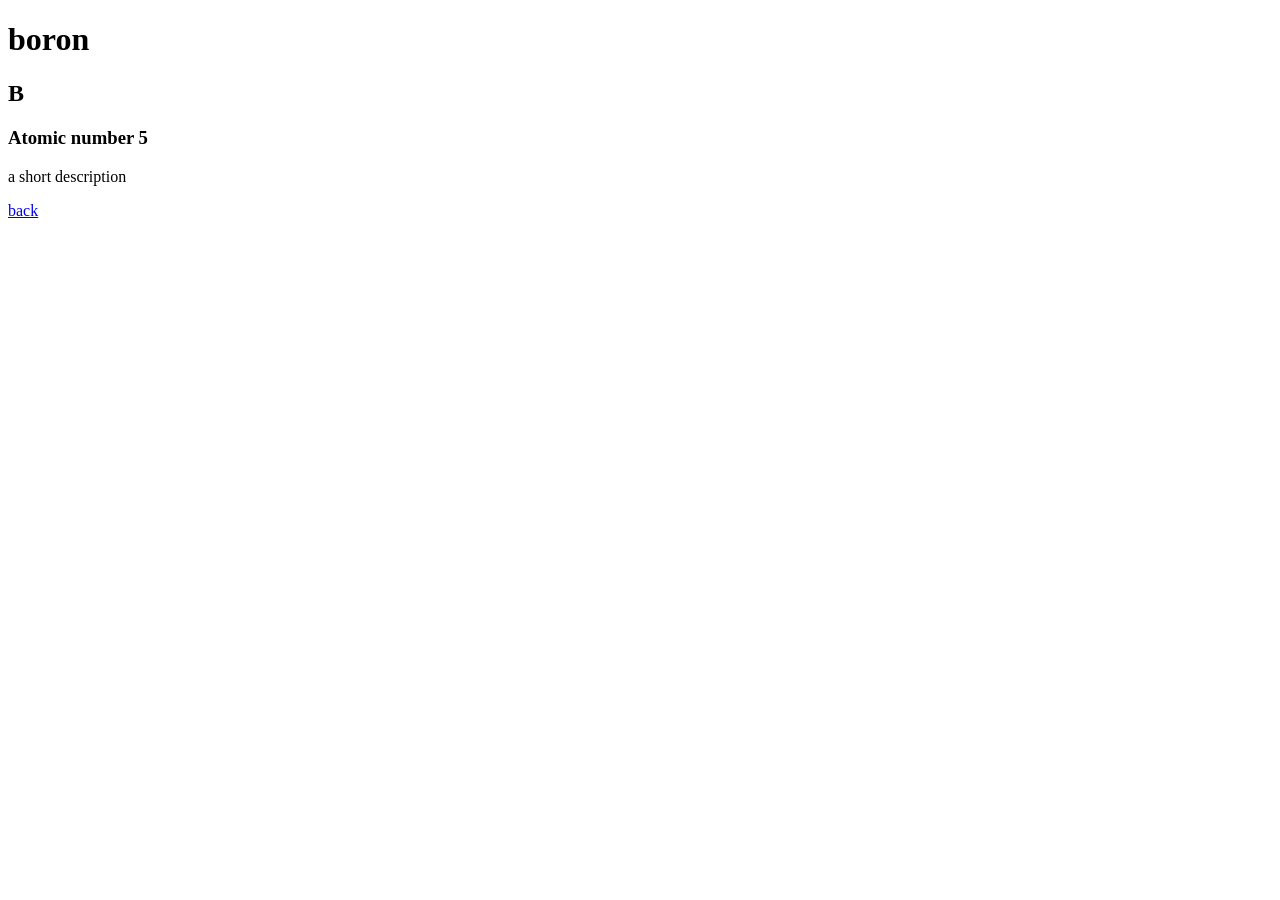
==== public/boron.html @ e9d111e6 "Implement POST request" ====
<!DOCTYPE html>
<html lang="en">
<head>
  <meta charset="UTF-8">
  <title>The Elements - boron</title>
  <link rel="stylesheet" href="/css/styles.css">
</head>
<body>
  <h1>boron</h1>
  <h2>B</h2>
  <h3>Atomic number 5</h3>
  <p>a short description</p>
  <p><a href="/">back</a></p>
</body>
</html>
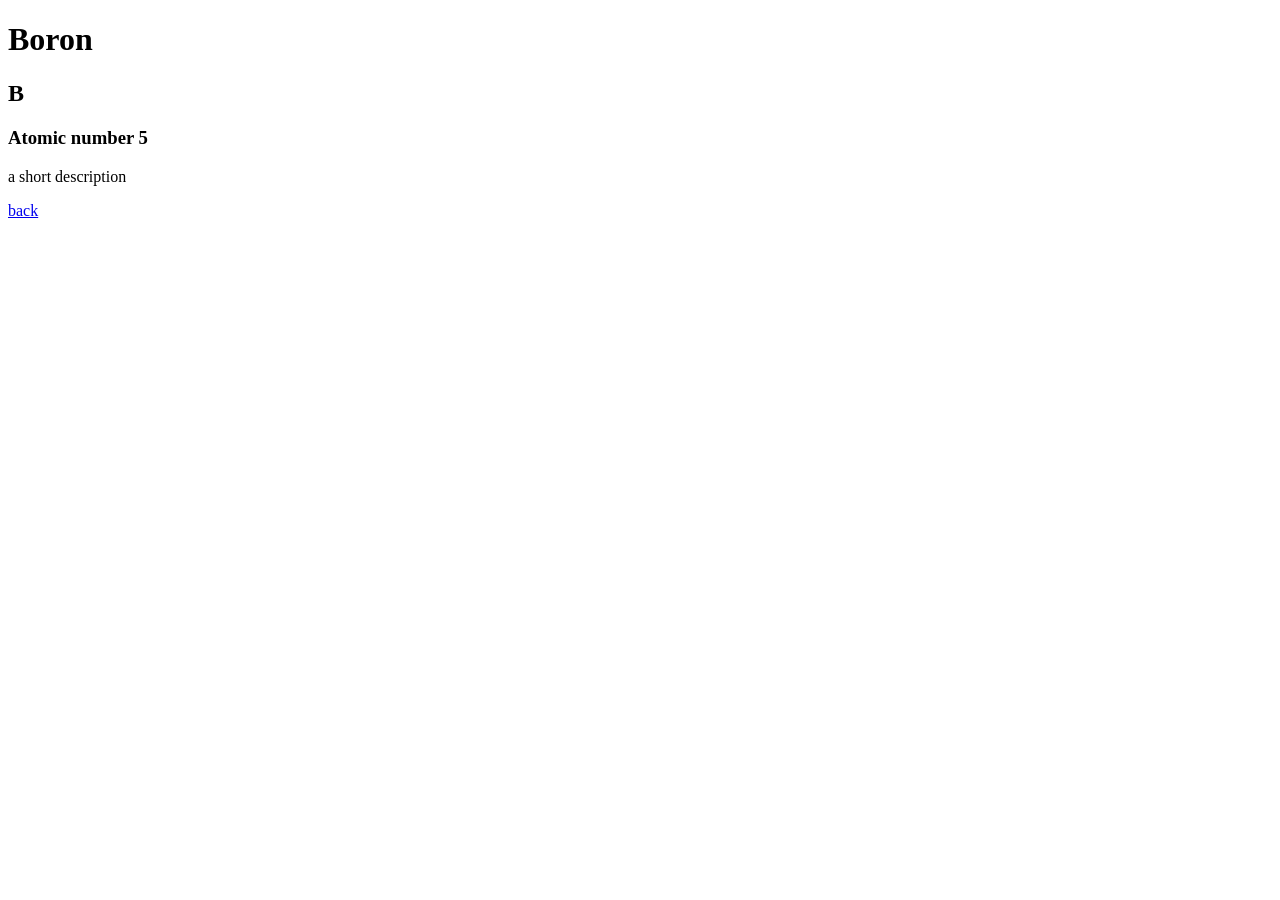
==== commit d426bea3: "Implement PUT request" ====
--- a/public/boron.html
+++ b/public/boron.html
@@ -2,11 +2,11 @@
 <html lang="en">
 <head>
   <meta charset="UTF-8">
-  <title>The Elements - boron</title>
+  <title>The Elements - Boron</title>
   <link rel="stylesheet" href="/css/styles.css">
 </head>
 <body>
-  <h1>boron</h1>
+  <h1>Boron</h1>
   <h2>B</h2>
   <h3>Atomic number 5</h3>
   <p>a short description</p>
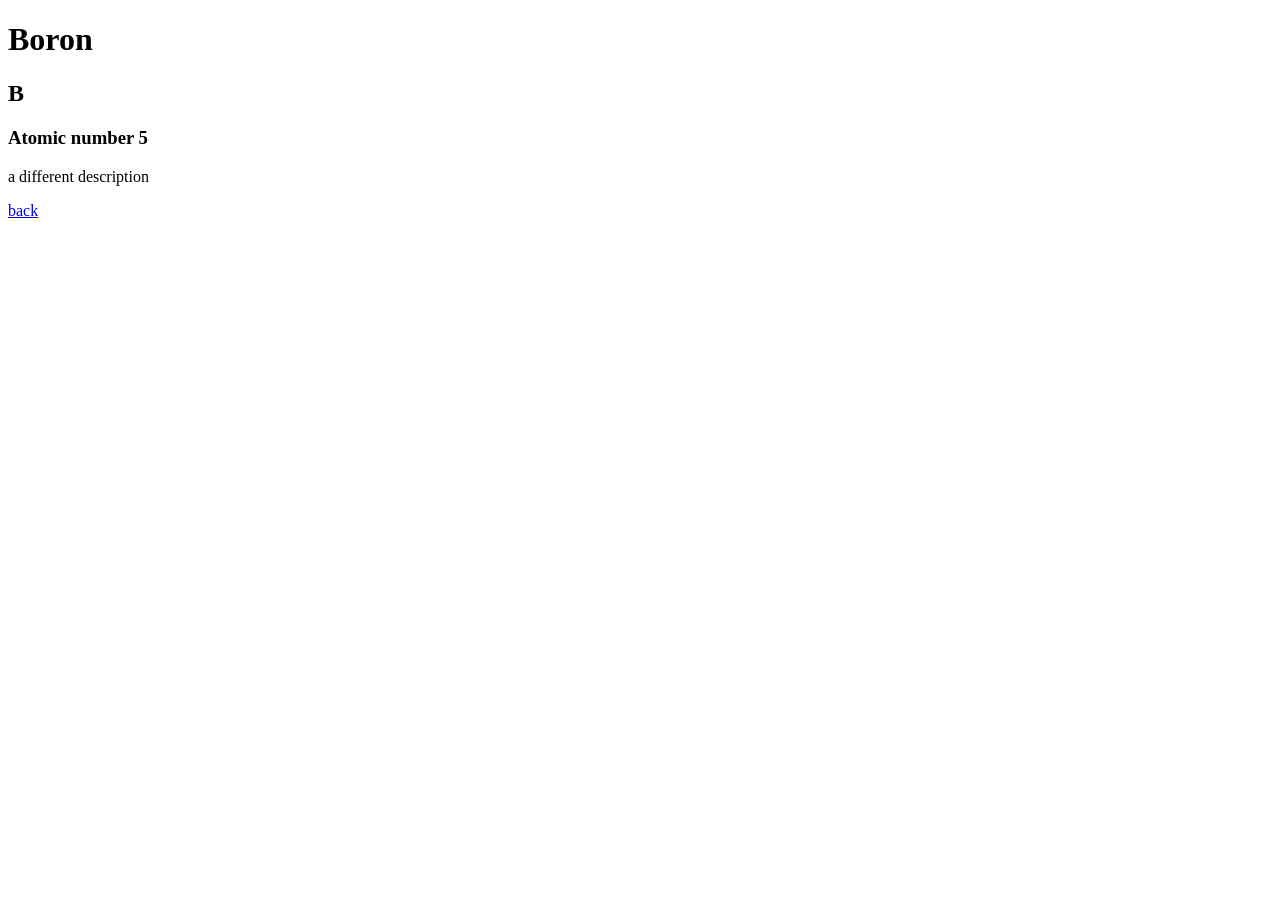
==== commit 00a1240c: "Remove putFile and postFile, move heavy work into writeNewFile" ====
--- a/public/boron.html
+++ b/public/boron.html
@@ -9,7 +9,7 @@
   <h1>Boron</h1>
   <h2>B</h2>
   <h3>Atomic number 5</h3>
-  <p>a short description</p>
+  <p>a different description</p>
   <p><a href="/">back</a></p>
 </body>
 </html>
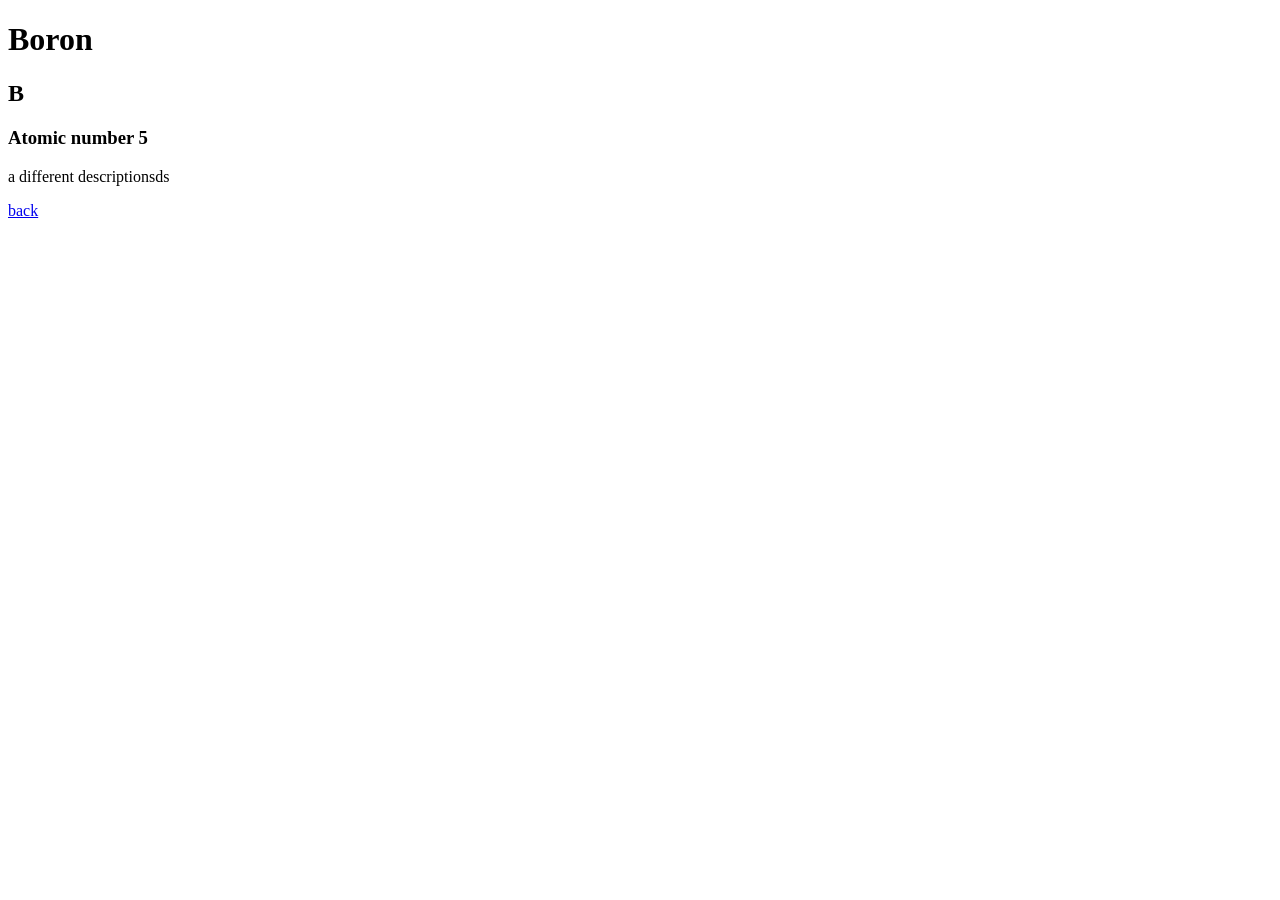
==== commit 7400dc38: "Send back invalid username msg if incorrect" ====
--- a/public/boron.html
+++ b/public/boron.html
@@ -9,7 +9,7 @@
   <h1>Boron</h1>
   <h2>B</h2>
   <h3>Atomic number 5</h3>
-  <p>a different description</p>
+  <p>a different descriptionsds</p>
   <p><a href="/">back</a></p>
 </body>
 </html>
